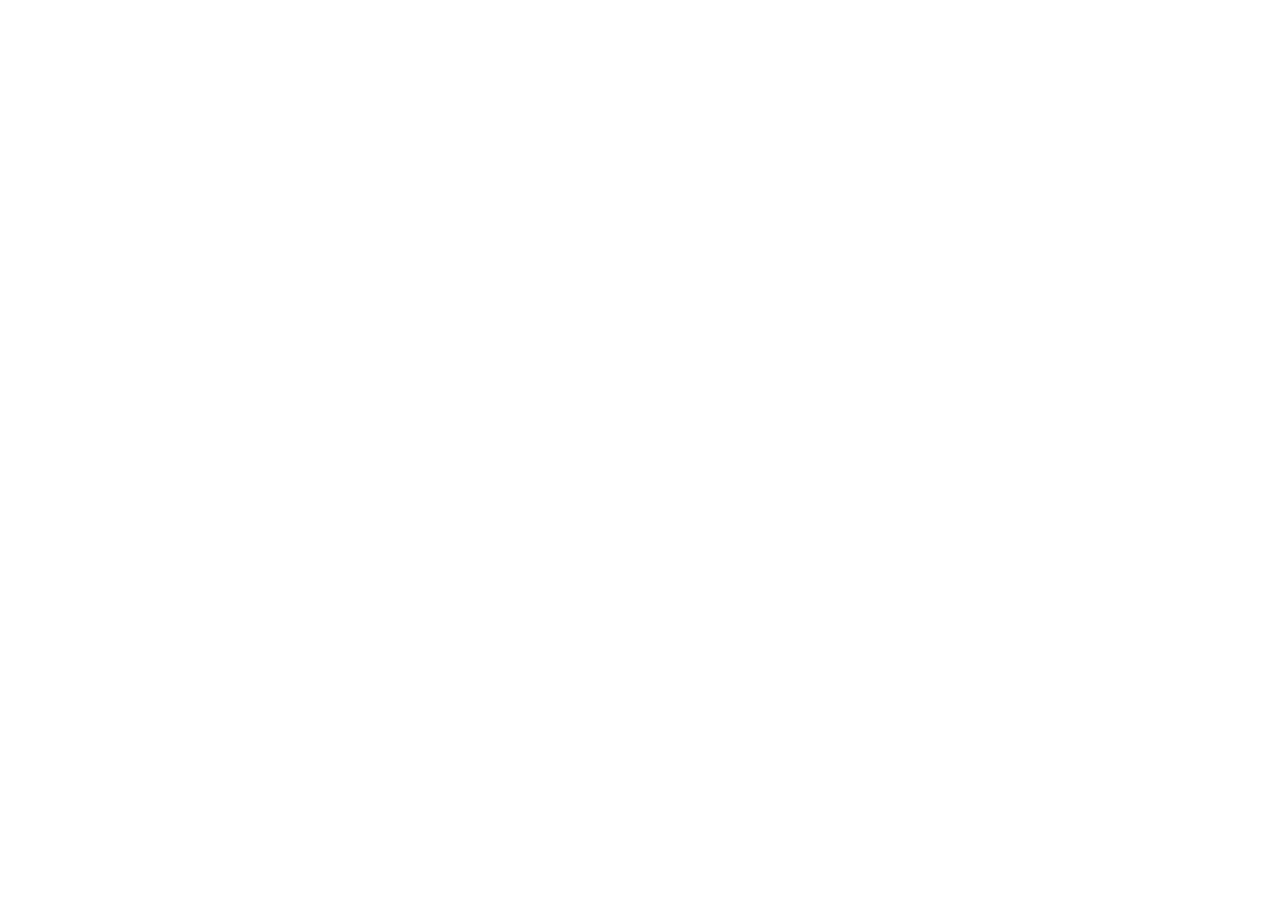
==== project/index.html @ 35462e3c "create placeholder file" ====
<!DOCTYPE html>
<html lang="en">
<head>
    <meta charset="UTF-8">
    <meta name="viewport" content="width=device-width, initial-scale=1.0">
    <title>Evaluation Project</title>
</head>
<body>
    
</body>
</html>
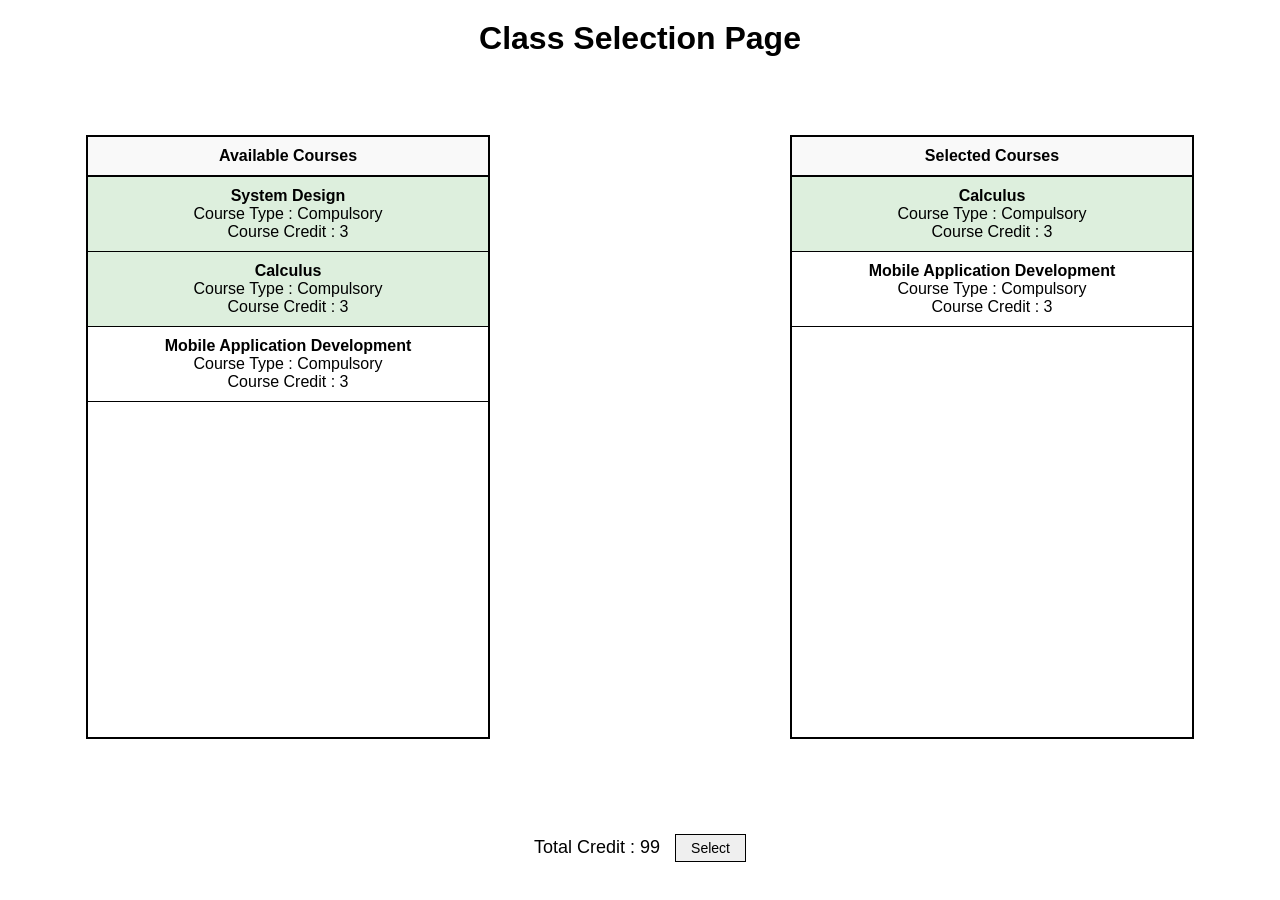
==== commit ecd9220d: "initial html and css setup" ====
--- a/project/index.html
+++ b/project/index.html
@@ -1,11 +1,56 @@
 <!DOCTYPE html>
 <html lang="en">
+
 <head>
     <meta charset="UTF-8">
     <meta name="viewport" content="width=device-width, initial-scale=1.0">
     <title>Evaluation Project</title>
+    <link rel="stylesheet" href="style.css">
 </head>
+
 <body>
-    
+    <h1 class="title">Class Selection Page</h1>
+
+    <div class="container">
+        <!-- Available Courses -->
+        <ul class="box">
+            <h2 class="box-title">Available Courses</h2>
+            <li class="course highlight">
+                <strong>System Design</strong><br>
+                Course Type : Compulsory <br>
+                Course Credit : 3
+            </li>
+            <li class="course highlight">
+                <strong>Calculus</strong><br>
+                Course Type : Compulsory <br>
+                Course Credit : 3
+            </li>
+            <li class="course">
+                <strong>Mobile Application Development</strong><br>
+                Course Type : Compulsory <br>
+                Course Credit : 3
+            </li>
+        </ul>
+
+        <!-- Selected Courses -->
+        <ul class="box">
+            <h2 class="box-title">Selected Courses</h2>
+            <li class="course highlight">
+                <strong>Calculus</strong><br>
+                Course Type : Compulsory <br>
+                Course Credit : 3
+            </li>
+            <li class="course">
+                <strong>Mobile Application Development</strong><br>
+                Course Type : Compulsory <br>
+                Course Credit : 3
+            </li>
+        </ul>
+    </div>
+
+    <div class="footer">
+        <p>Total Credit : 99 <button class="select-btn" >Select</button></p>
+    </div>
 </body>
+
 </html>
--- a/project/style.css
+++ b/project/style.css
@@ -0,0 +1,74 @@
+body {
+    margin: 0;
+    height: 100vh;
+    display: flex;
+    flex-direction: column;
+    justify-content: space-between;
+    align-items: center;
+    background-color: #fff;
+    font-family: sans-serif;
+}
+
+.title {
+    margin: 20px 0;
+    text-align: center;
+}
+
+.container {
+    display: flex;
+    gap: 300px;
+}
+
+.box {
+    /* This size make no sense if follow the requirement */
+    height: 600px; 
+    width: 400px;
+    border: 2px solid black;
+    padding: 0;
+    margin: 0;
+    overflow-y: auto;
+}
+
+.box-title {
+    text-align: center;
+    font-size: 16px;
+    font-weight: bold;
+    border-bottom: 2px solid black;
+    margin: 0;
+    padding: 10px;
+    background: #f9f9f9; /* make it standout a little */
+}
+
+.course {
+    /* make even less sense to change to 300x200 here */
+    padding: 10px;
+    border-bottom: 1px solid black;
+    text-align: center;
+    background: white;
+}
+
+.course.highlight {
+    background: rgb(221, 239, 221);
+}
+
+.course.selected {
+    background-color: deepskyblue !important;
+    color: white;
+    font-weight: bold;
+}
+
+.footer {
+    margin: 20px;
+    font-size: 18px;
+}
+
+.select-btn {
+    margin-left: 10px;
+    padding: 5px 15px;
+    font-size: 14px;
+    border: 1px solid black;
+}
+
+.select-btn:hover {
+    background: #e0e0e0;
+}
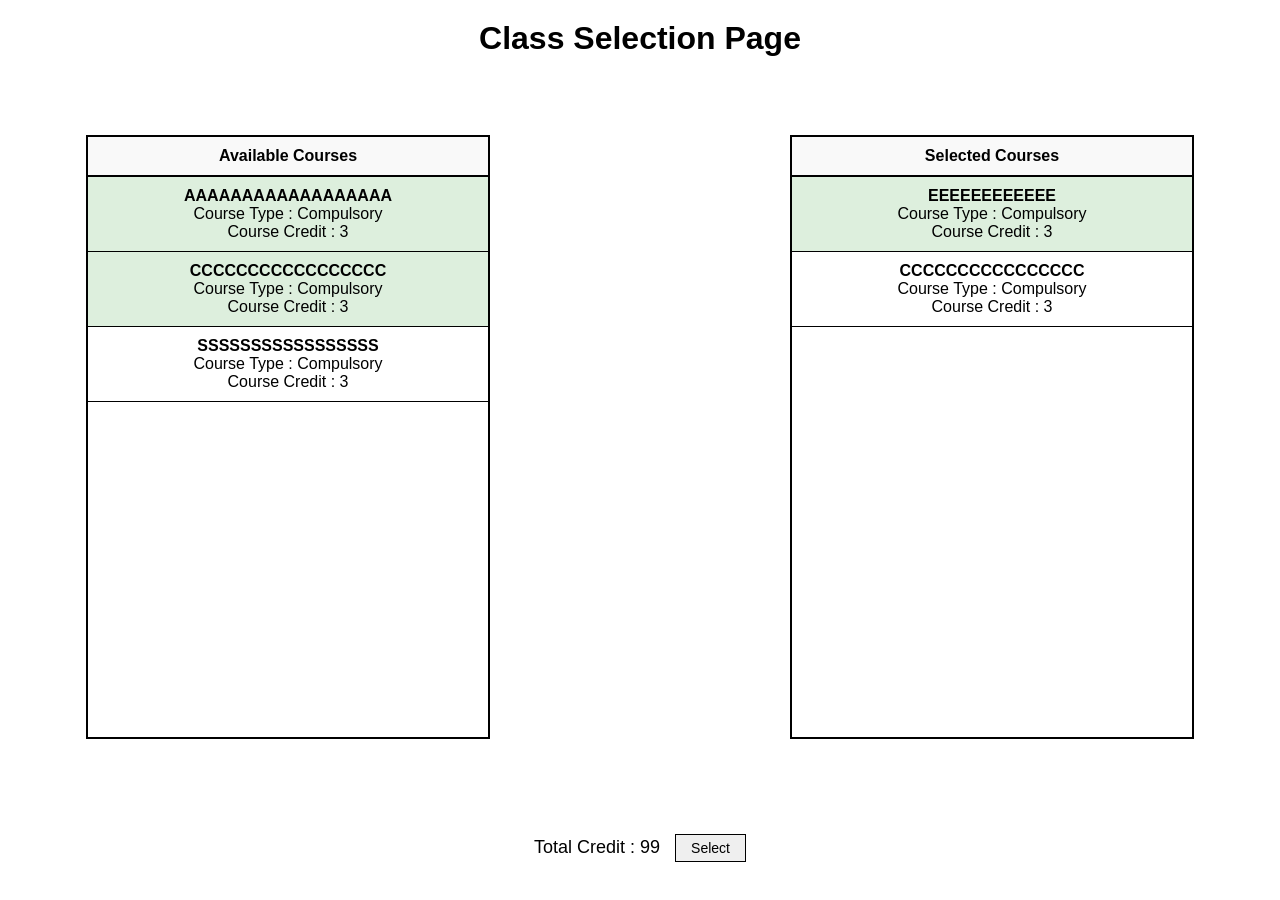
==== commit 828fb5fd: "fix html display issue move div outside and ul inside, also minor style changes" ====
--- a/project/index.html
+++ b/project/index.html
@@ -13,44 +13,49 @@
 
     <div class="container">
         <!-- Available Courses -->
-        <ul class="box">
+        <div class="box">
             <h2 class="box-title">Available Courses</h2>
-            <li class="course highlight">
-                <strong>System Design</strong><br>
-                Course Type : Compulsory <br>
-                Course Credit : 3
-            </li>
-            <li class="course highlight">
-                <strong>Calculus</strong><br>
-                Course Type : Compulsory <br>
-                Course Credit : 3
-            </li>
-            <li class="course">
-                <strong>Mobile Application Development</strong><br>
-                Course Type : Compulsory <br>
-                Course Credit : 3
-            </li>
-        </ul>
+            <ul id="course_container_available">
+                <li class="course highlight">
+                    <strong>AAAAAAAAAAAAAAAAAA</strong><br>
+                    Course Type : Compulsory <br>
+                    Course Credit : 3
+                </li>
+                <li class="course highlight">
+                    <strong>CCCCCCCCCCCCCCCCC</strong><br>
+                    Course Type : Compulsory <br>
+                    Course Credit : 3
+                </li>
+                <li class="course">
+                    <strong>SSSSSSSSSSSSSSSSS</strong><br>
+                    Course Type : Compulsory <br>
+                    Course Credit : 3
+                </li>
+            </ul>
+        </div>
 
         <!-- Selected Courses -->
-        <ul class="box">
+        <div class="box">
             <h2 class="box-title">Selected Courses</h2>
-            <li class="course highlight">
-                <strong>Calculus</strong><br>
-                Course Type : Compulsory <br>
-                Course Credit : 3
-            </li>
-            <li class="course">
-                <strong>Mobile Application Development</strong><br>
-                Course Type : Compulsory <br>
-                Course Credit : 3
-            </li>
-        </ul>
+            <ul id="course_container_selected">
+                <li class="course highlight">
+                    <strong>EEEEEEEEEEEE</strong><br>
+                    Course Type : Compulsory <br>
+                    Course Credit : 3
+                </li>
+                <li class="course">
+                    <strong>CCCCCCCCCCCCCCCC</strong><br>
+                    Course Type : Compulsory <br>
+                    Course Credit : 3
+                </li>
+            </ul>
+        </div>
     </div>
 
     <div class="footer">
-        <p>Total Credit : 99 <button class="select-btn" >Select</button></p>
+        <p>Total Credit : 99 <button class="select-btn">Select</button></p>
     </div>
+    <script src="project.js"></script>
 </body>
 
 </html>
--- a/project/style.css
+++ b/project/style.css
@@ -24,8 +24,6 @@
     height: 600px; 
     width: 400px;
     border: 2px solid black;
-    padding: 0;
-    margin: 0;
     overflow-y: auto;
 }
 
@@ -39,12 +37,19 @@
     background: #f9f9f9; /* make it standout a little */
 }
 
+.box ul {
+    padding: 0;
+    margin: 0;
+    list-style: none;
+}
+
 .course {
     /* make even less sense to change to 300x200 here */
     padding: 10px;
     border-bottom: 1px solid black;
     text-align: center;
     background: white;
+    
 }
 
 .course.highlight {
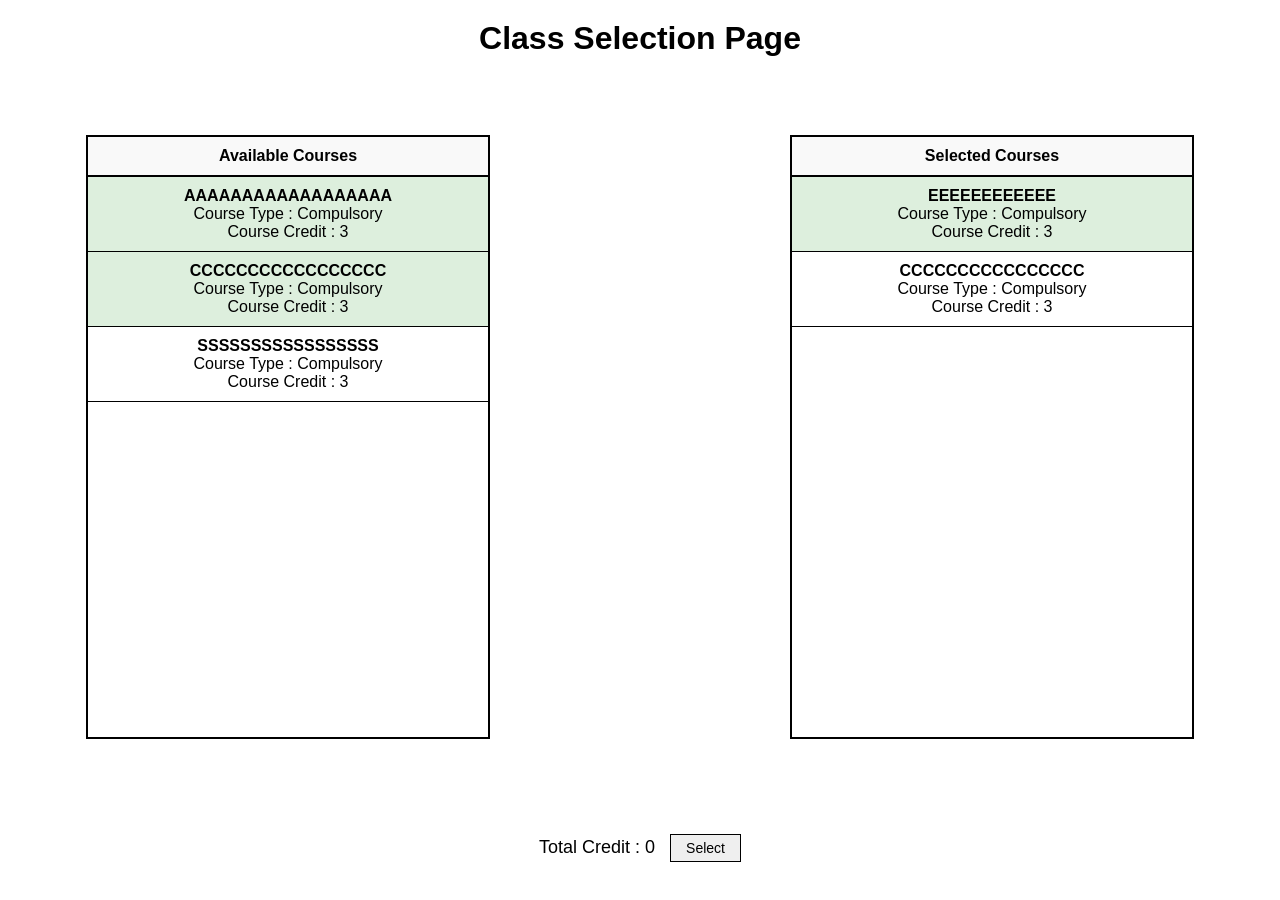
==== commit b5e4230a: "half finish total credit count, need to fix untoggle issue" ====
--- a/project/index.html
+++ b/project/index.html
@@ -53,7 +53,7 @@
     </div>
 
     <div class="footer">
-        <p>Total Credit : 99 <button class="select-btn">Select</button></p>
+        <p id="current_credit">Total Credit : 0 <button class="select-btn">Select</button></p>
     </div>
     <script src="project.js"></script>
 </body>
--- a/project/style.css
+++ b/project/style.css
@@ -59,7 +59,6 @@
 .course.selected {
     background-color: deepskyblue !important;
     color: white;
-    font-weight: bold;
 }
 
 .footer {
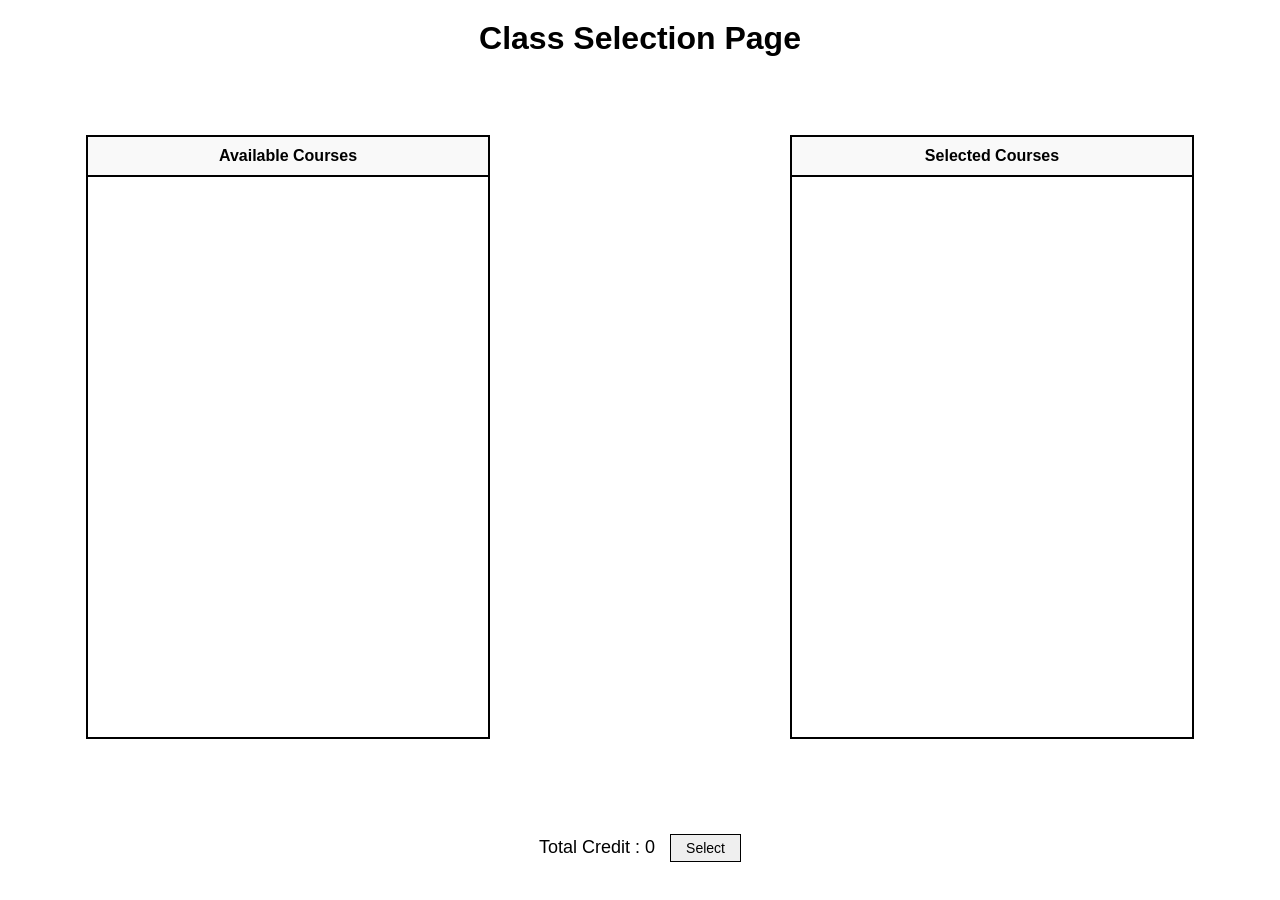
==== commit 692f684a: "remove placeholder and restructure MVC" ====
--- a/project/index.html
+++ b/project/index.html
@@ -16,21 +16,6 @@
         <div class="box">
             <h2 class="box-title">Available Courses</h2>
             <ul id="course_container_available">
-                <li class="course highlight">
-                    <strong>AAAAAAAAAAAAAAAAAA</strong><br>
-                    Course Type : Compulsory <br>
-                    Course Credit : 3
-                </li>
-                <li class="course highlight">
-                    <strong>CCCCCCCCCCCCCCCCC</strong><br>
-                    Course Type : Compulsory <br>
-                    Course Credit : 3
-                </li>
-                <li class="course">
-                    <strong>SSSSSSSSSSSSSSSSS</strong><br>
-                    Course Type : Compulsory <br>
-                    Course Credit : 3
-                </li>
             </ul>
         </div>
 
@@ -38,22 +23,12 @@
         <div class="box">
             <h2 class="box-title">Selected Courses</h2>
             <ul id="course_container_selected">
-                <li class="course highlight">
-                    <strong>EEEEEEEEEEEE</strong><br>
-                    Course Type : Compulsory <br>
-                    Course Credit : 3
-                </li>
-                <li class="course">
-                    <strong>CCCCCCCCCCCCCCCC</strong><br>
-                    Course Type : Compulsory <br>
-                    Course Credit : 3
-                </li>
             </ul>
         </div>
     </div>
 
     <div class="footer">
-        <p id="current_credit">Total Credit : 0 <button class="select-btn">Select</button></p>
+        <p id="current_credit">Total Credit : 0 <button id="select_btn" class="select-btn">Select</button></p>
     </div>
     <script src="project.js"></script>
 </body>
